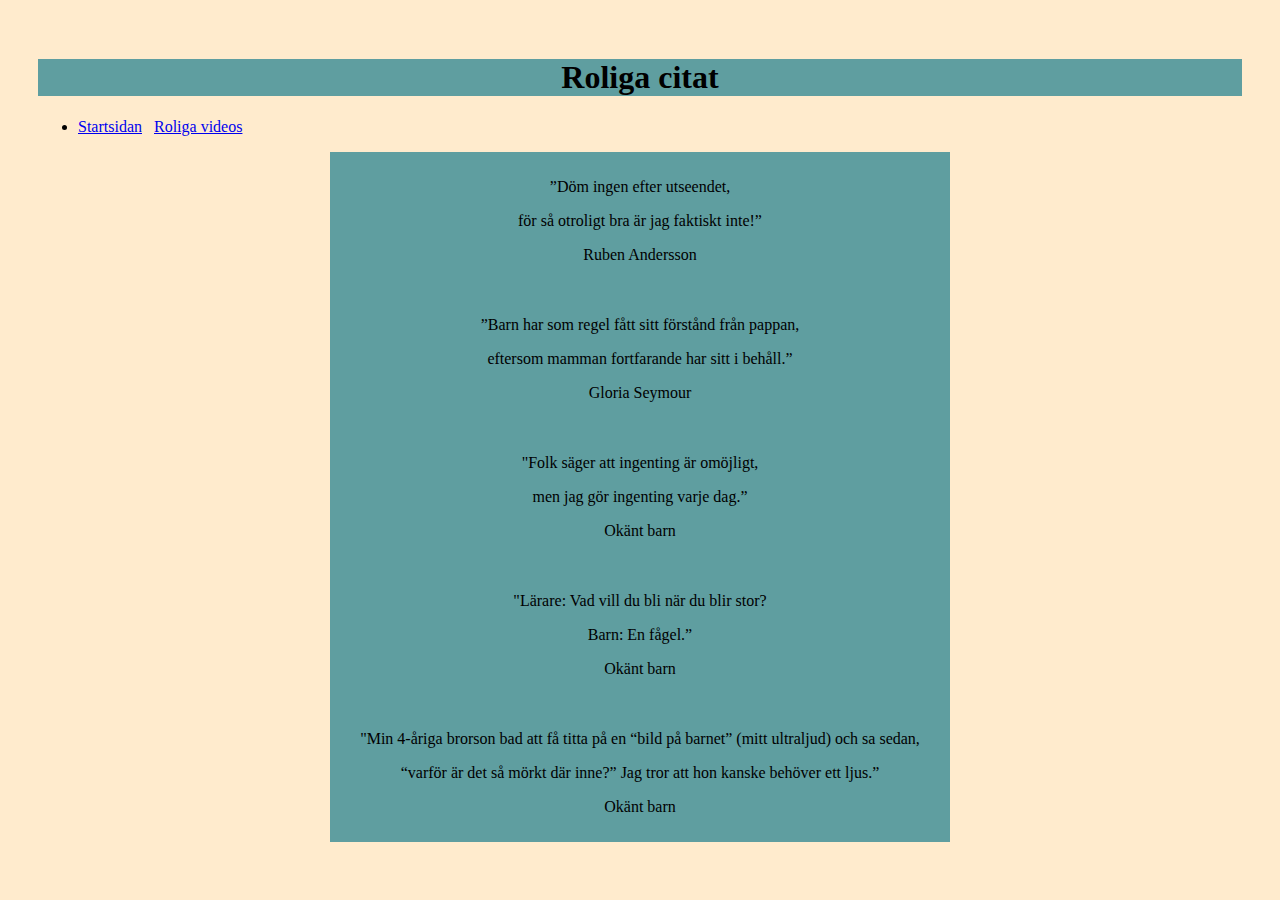
==== citat.html @ dcdd199d "Initial commit" ====
<!DOCTYPE html>
<html lang="en">
<head>
    <meta charset="UTF-8">
    <meta name="viewport" content="width=device-width, initial-scale=1.0">
    <title>citat</title>
</head>
<body style="background-color:blanchedalmond; padding: 30px;">
    <div style="background-color: cadetblue; text-align: center;">
     <h1> Roliga citat</h1>
    </div>
    <nav>
        <ul>
            <li>
                <a href="index.html">Startsidan</a>
                &nbsp;
                <a href="videos.html">Roliga videos</a>
            </li>
           
        </ul>
    </nav>
    <div style="background-color: cadetblue;width: 600px; margin:auto;padding:10px; text-align: center;">
        <p>”Döm ingen efter utseendet,</p>
        <p>för så otroligt bra är jag faktiskt inte!”</p>
        <p></p> Ruben Andersson</p>

    </div>
    <div style="background-color: cadetblue;width: 600px; margin:auto;padding:10px; text-align: center;">
        <p>”Barn har som regel fått sitt förstånd från pappan,</p>
        <p>eftersom mamman fortfarande har sitt i behåll.”</p>
        <p> Gloria Seymour</p> 

    </div>
    <div style="background-color: cadetblue;width: 600px; margin:auto;padding:10px; text-align: center;">
        <p>"Folk säger att ingenting är omöjligt, </p>
        <p>men jag gör ingenting varje dag.”</p>
        <p> Okänt barn</p> 

    </div>
    <div style="background-color: cadetblue;width: 600px; margin:auto;padding:10px; text-align: center;">
        <p>"Lärare: Vad vill du bli när du blir stor? </p>
        <p>Barn: En fågel.”</p>
        <p> Okänt barn</p> 

    </div>
    <div style="background-color: cadetblue;width: 600px; margin:auto;padding:10px; text-align: center;">
        <p>"Min 4-åriga brorson bad att få titta på en “bild på barnet” (mitt ultraljud) och sa sedan, </p>
        <p> “varför är det så mörkt där inne?” Jag tror att hon kanske behöver ett ljus.”</p>
        <p> Okänt barn</p> 

    </div>
    
</body>
</html>
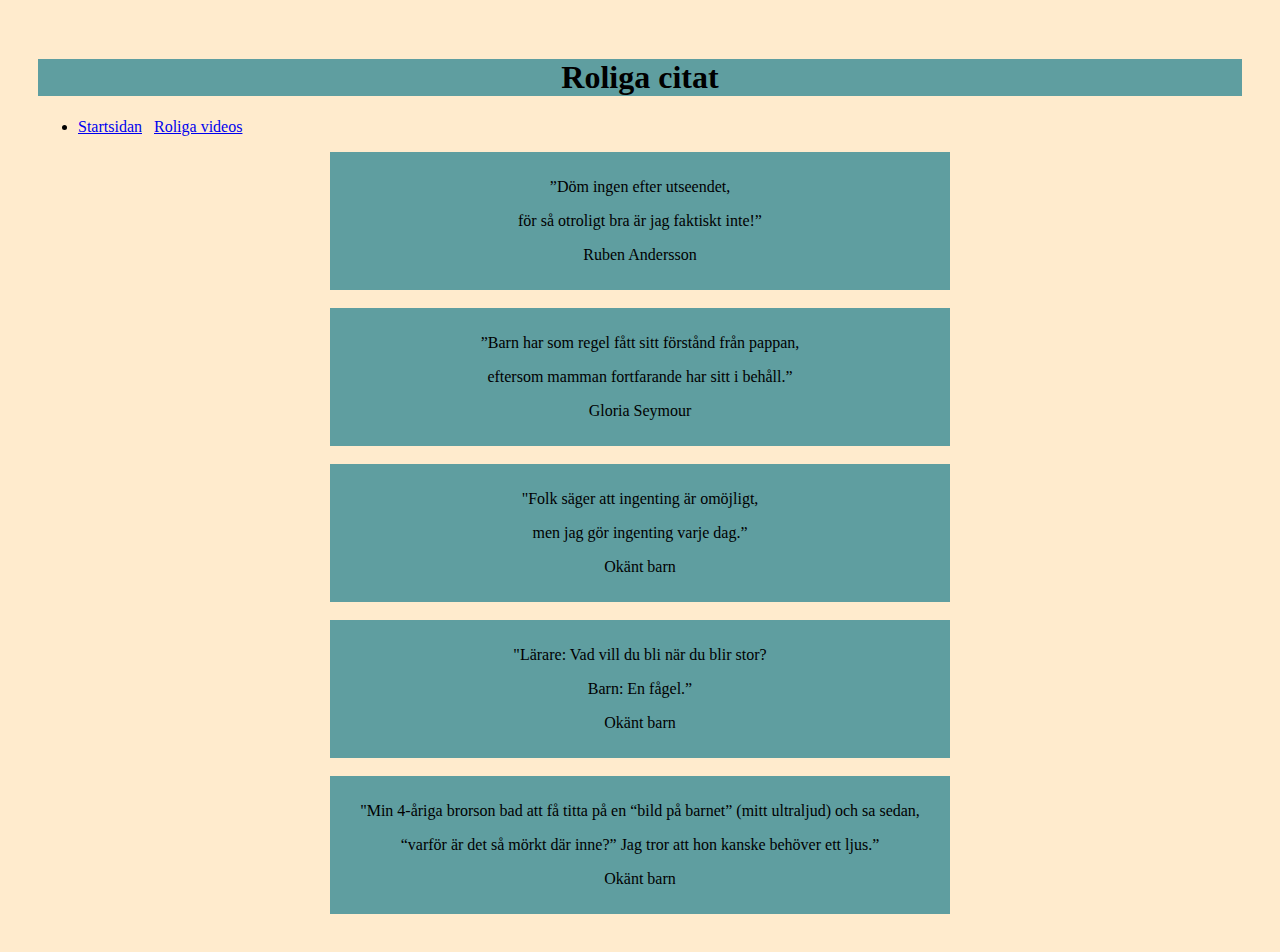
==== commit 0f3b630b: "stile update" ====
--- a/citat.html
+++ b/citat.html
@@ -4,11 +4,12 @@
     <meta charset="UTF-8">
     <meta name="viewport" content="width=device-width, initial-scale=1.0">
     <title>citat</title>
+    <link rel="stylesheet" href="css/style.css">
 </head>
-<body style="background-color:blanchedalmond; padding: 30px;">
-    <div style="background-color: cadetblue; text-align: center;">
+<body>
+    
      <h1> Roliga citat</h1>
-    </div>
+   
     <nav>
         <ul>
             <li>
@@ -19,36 +20,41 @@
            
         </ul>
     </nav>
-    <div style="background-color: cadetblue;width: 600px; margin:auto;padding:10px; text-align: center;">
+    <div id= "quote-container"class="quote-container">
         <p>”Döm ingen efter utseendet,</p>
         <p>för så otroligt bra är jag faktiskt inte!”</p>
         <p></p> Ruben Andersson</p>
 
     </div>
-    <div style="background-color: cadetblue;width: 600px; margin:auto;padding:10px; text-align: center;">
+    <br>
+    <div id= "quote-container"class="quote-container">
         <p>”Barn har som regel fått sitt förstånd från pappan,</p>
         <p>eftersom mamman fortfarande har sitt i behåll.”</p>
         <p> Gloria Seymour</p> 
 
     </div>
-    <div style="background-color: cadetblue;width: 600px; margin:auto;padding:10px; text-align: center;">
+    <br>
+    <div id= "quote-container"class="quote-container">
         <p>"Folk säger att ingenting är omöjligt, </p>
         <p>men jag gör ingenting varje dag.”</p>
         <p> Okänt barn</p> 
 
     </div>
-    <div style="background-color: cadetblue;width: 600px; margin:auto;padding:10px; text-align: center;">
+    <br>
+    <div id= "quote-container"class="quote-container">
         <p>"Lärare: Vad vill du bli när du blir stor? </p>
         <p>Barn: En fågel.”</p>
         <p> Okänt barn</p> 
 
     </div>
-    <div style="background-color: cadetblue;width: 600px; margin:auto;padding:10px; text-align: center;">
+    <br>
+    <div id= "quote-container"class="quote-container">
         <p>"Min 4-åriga brorson bad att få titta på en “bild på barnet” (mitt ultraljud) och sa sedan, </p>
         <p> “varför är det så mörkt där inne?” Jag tror att hon kanske behöver ett ljus.”</p>
         <p> Okänt barn</p> 
 
     </div>
+</div>
     
 </body>
 </html>--- a/css/style.css
+++ b/css/style.css
@@ -0,0 +1,35 @@
+
+body{
+    background-color: blanchedalmond;
+    padding: 30px;
+}
+
+
+.quote-container{
+    background-color: cadetblue;width: 600px;
+     margin:auto;
+     padding:10px;
+      text-align: center;
+}
+h1{
+    background-color: cadetblue; 
+    text-align: center;
+}
+
+@media (max-width: 600px) {
+    table {
+        display: block;
+        margin: auto;
+    }
+
+    td {
+        display: block;
+        text-align: center;
+        margin-bottom: 20px; /* Lägger till lite utrymme mellan bilderna */
+    }
+    .quote-container {
+        display: flex;
+        flex-direction: column;
+        align-items: center;
+    }
+}